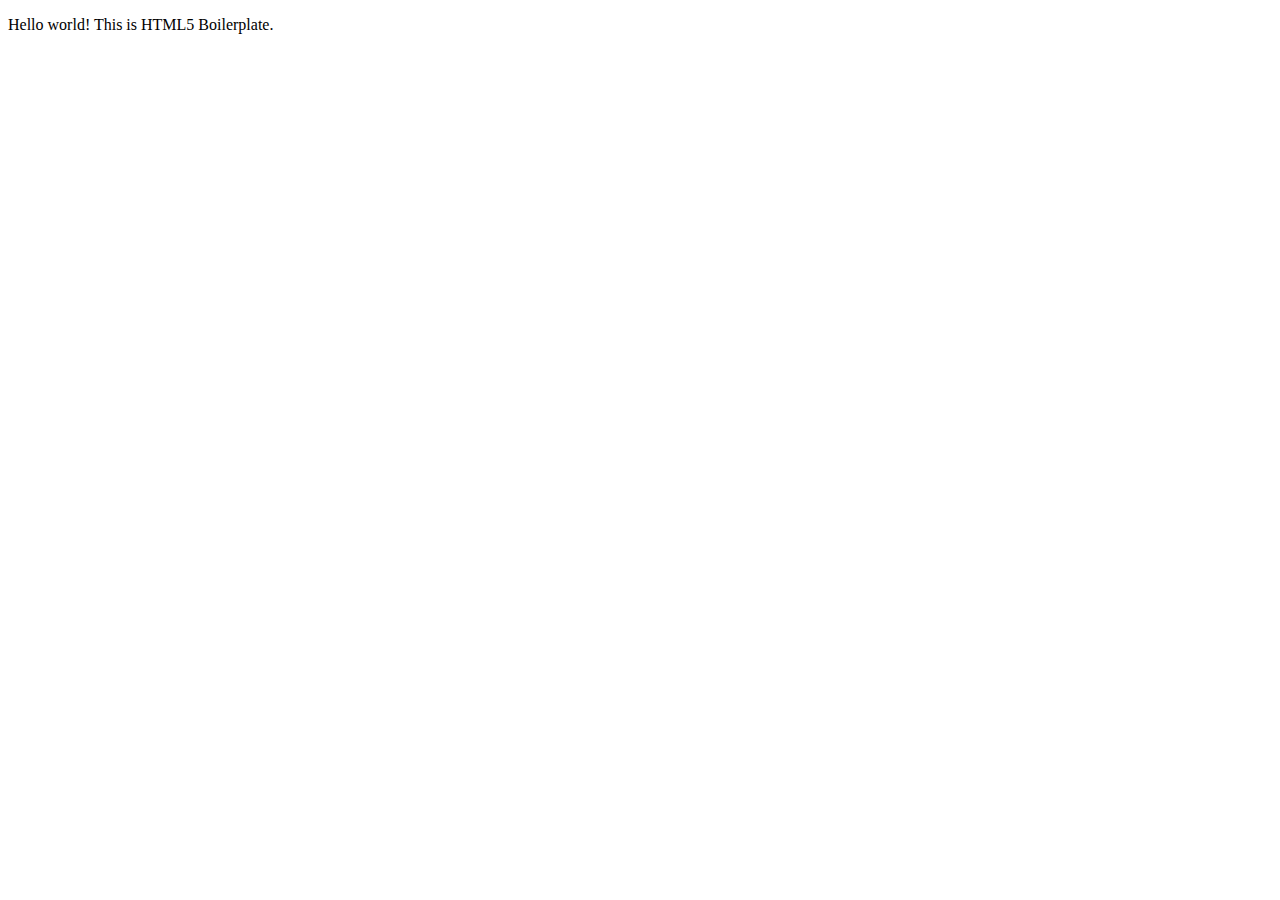
==== index.html @ a70903d0 "first commit" ====
<!DOCTYPE html>
<!--[if lt IE 7]>      <html class="no-js lt-ie9 lt-ie8 lt-ie7"> <![endif]-->
<!--[if IE 7]>         <html class="no-js lt-ie9 lt-ie8"> <![endif]-->
<!--[if IE 8]>         <html class="no-js lt-ie9"> <![endif]-->
<!--[if gt IE 8]><!--> <html class="no-js"> <!--<![endif]-->
    <head>
        <meta charset="utf-8">
        <meta http-equiv="X-UA-Compatible" content="IE=edge,chrome=1">
        <title></title>
        <meta name="description" content="">
        <meta name="viewport" content="width=device-width">

        <!-- Place favicon.ico and apple-touch-icon.png in the root directory -->

        <link rel="stylesheet" href="css/normalize.css">
        <link rel="stylesheet" href="css/main.css">
        <script src="js/vendor/modernizr-2.6.2.min.js"></script>
    </head>
    <body>
        <!--[if lt IE 7]>
            <p class="chromeframe">You are using an <strong>outdated</strong> browser. Please <a href="http://browsehappy.com/">upgrade your browser</a> or <a href="http://www.google.com/chromeframe/?redirect=true">activate Google Chrome Frame</a> to improve your experience.</p>
        <![endif]-->

        <!-- Add your site or application content here -->
        <p>Hello world! This is HTML5 Boilerplate.</p>

        <script src="//ajax.googleapis.com/ajax/libs/jquery/1.9.0/jquery.min.js"></script>
        <script>window.jQuery || document.write('<script src="js/vendor/jquery-1.9.0.min.js"><\/script>')</script>
        <script src="js/plugins.js"></script>
        <script src="js/main.js"></script>

        <!-- Google Analytics: change UA-XXXXX-X to be your site's ID. -->
        <script>
            var _gaq=[['_setAccount','UA-XXXXX-X'],['_trackPageview']];
            (function(d,t){var g=d.createElement(t),s=d.getElementsByTagName(t)[0];
            g.src=('https:'==location.protocol?'//ssl':'//www')+'.google-analytics.com/ga.js';
            s.parentNode.insertBefore(g,s)}(document,'script'));
        </script>
    </body>
</html>
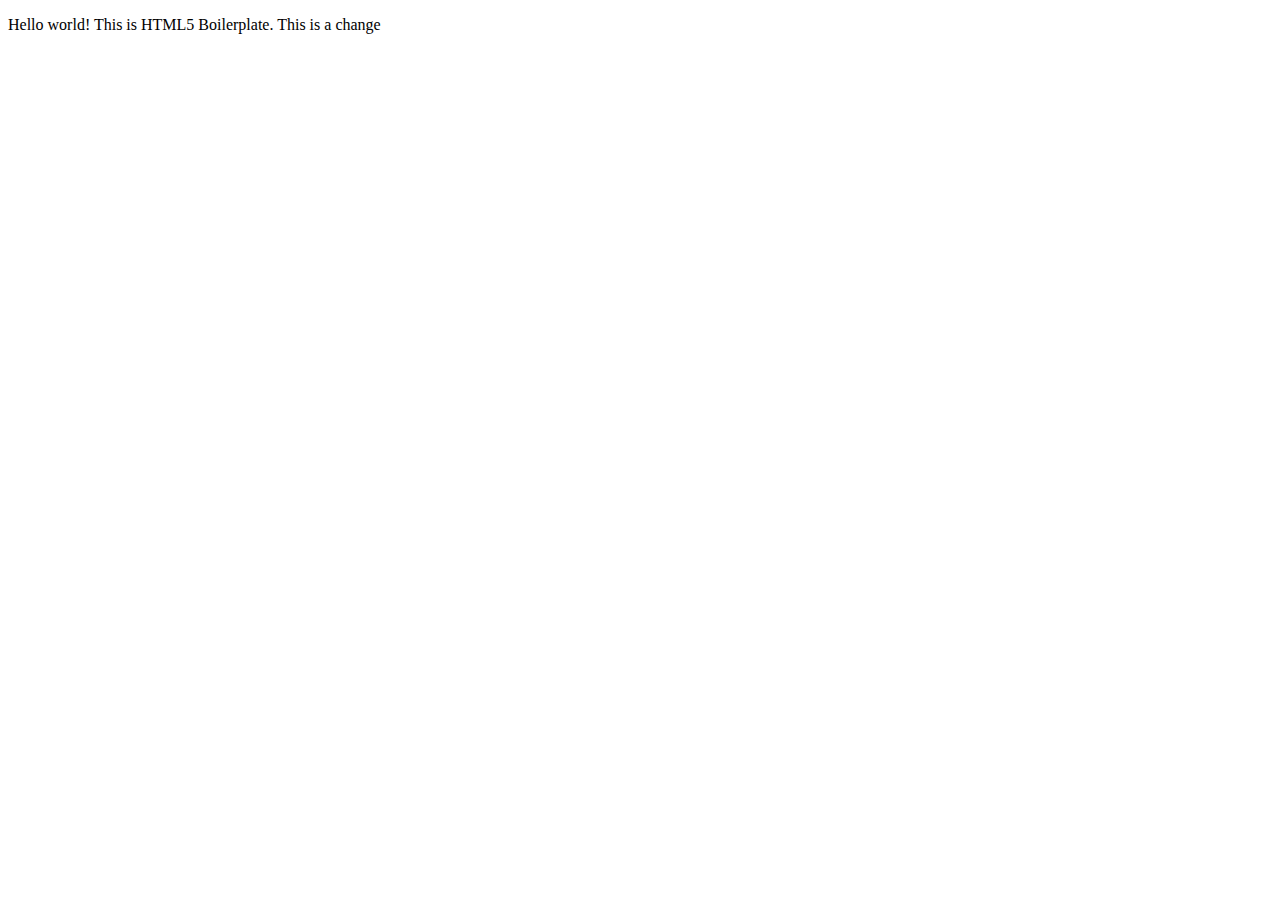
==== commit 7c7d18bf: "test" ====
--- a/index.html
+++ b/index.html
@@ -22,7 +22,7 @@
         <![endif]-->
 
         <!-- Add your site or application content here -->
-        <p>Hello world! This is HTML5 Boilerplate.</p>
+        <p>Hello world! This is HTML5 Boilerplate. This is a change</p>
 
         <script src="//ajax.googleapis.com/ajax/libs/jquery/1.9.0/jquery.min.js"></script>
         <script>window.jQuery || document.write('<script src="js/vendor/jquery-1.9.0.min.js"><\/script>')</script>
